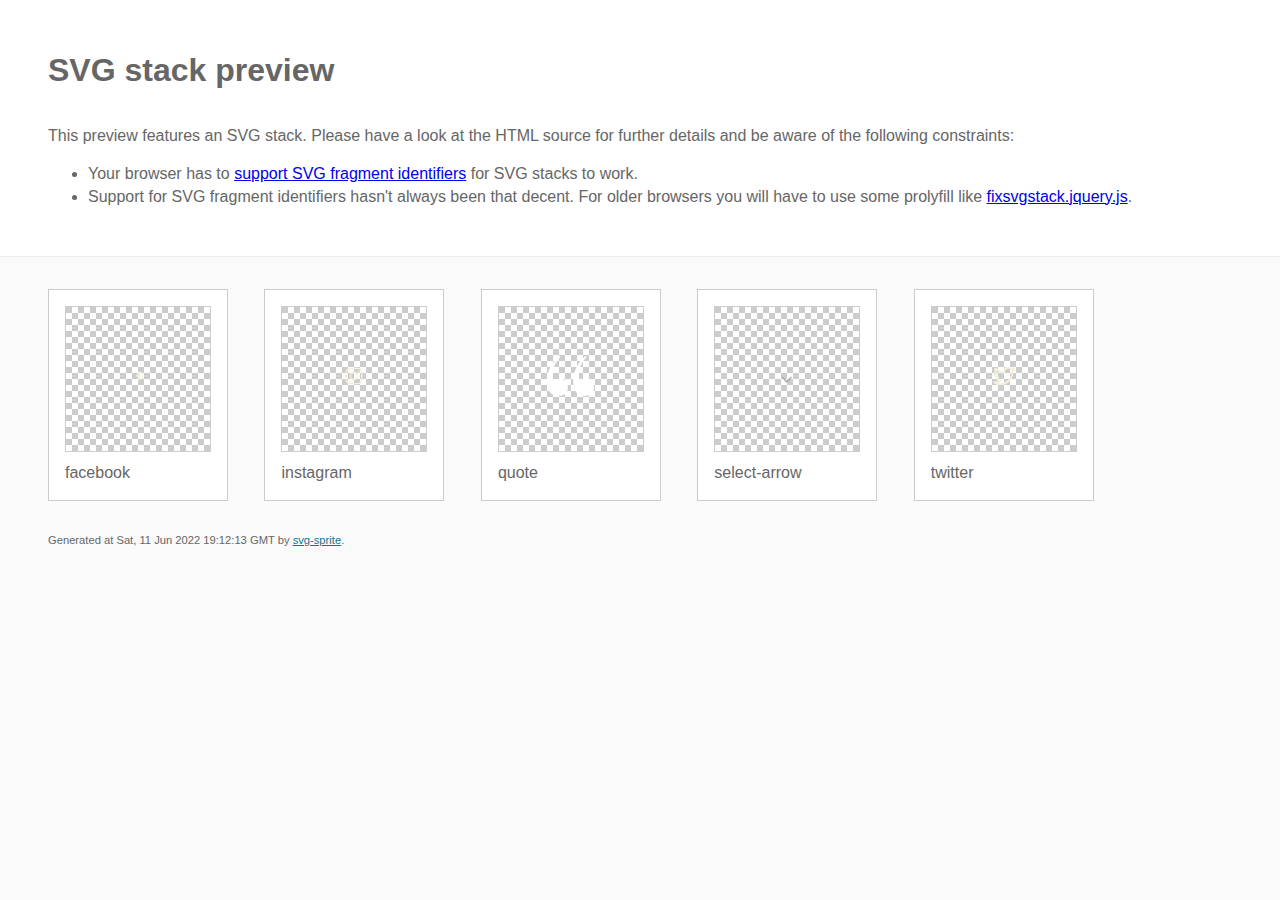
==== img/stack/sprite.stack.html @ 82751cbf "add files" ====
<!DOCTYPE html>
<html lang="en" xmlns="http://www.w3.org/1999/xhtml">
	<head>
		<meta charset="utf-8"/>
		<meta http-equiv="X-UA-Compatible" content="IE=Edge"/>
		<title>SVG stack preview | svg-sprite</title>
		<style>@charset "UTF-8";body{padding:0;margin:0;color:#666;background:#fafafa;font-family:Arial,Helvetica,sans-serif;font-size:1em;line-height:1.4}header{display:block;padding:3em 3em 2em 3em;background-color:#fff}header p{margin:2em 0 0 0}section{border-top:1px solid #eee;padding:2em 3em 0 3em}section ul{margin:0;padding:0}section li{display:inline;display:inline-block;background-color:#fff;position:relative;margin:0 2em 2em 0;vertical-align:top;border:1px solid #ccc;padding:1em 1em 3em 1em;cursor:default}.icon-box{margin:0;width:144px;height:144px;position:relative;background:#ccc url("[data-uri]") top left repeat;border:1px solid #ccc;display:table-cell;vertical-align:middle;text-align:center}.icon{display:inline;display:inline-block}h1{margin-top:0}h2{margin:0;padding:0;font-size:1em;font-weight:normal;white-space:nowrap;overflow:hidden;text-overflow:ellipsis;position:absolute;left:1em;right:1em;bottom:1em}footer{display:block;margin:0;padding:0 3em 3em 3em}footer p{margin:0;font-size:.7em}footer a{color:#0f7595;margin-left:0}</style>

<!--

Sprite shape dimensions
====================================================================================================
You will need to set the sprite shape dimensions via CSS when you use them as stack SVGs, otherwise
they would become a huge 100% in size. You may use the following dimension classes for doing so.
They might well be outsourced to an external stylesheet of course.

-->

<style type="text/css">
	.svg-facebook-dims { width: 11px; height: 20px; }
	.svg-instagram-dims { width: 20px; height: 20px; }
	.svg-quote-dims { width: 47px; height: 40px; }
	.svg-select-arrow-dims { width: 14px; height: 9px; }
	.svg-twitter-dims { width: 23px; height: 20px; }
</style>

<!--
====================================================================================================
-->

	</head>
	<body>
		<header>
			<h1>SVG stack preview</h1>
			<p>This preview features an SVG stack. Please have a look at the HTML source for further details and be aware of the following constraints:</p>
			<ul>
				<li>Your browser has to <a href="http://caniuse.com/#feat=svg-fragment" target="_blank" rel="noopener noreferrer">support SVG fragment identifiers</a> for SVG stacks to work.</li>
				<li>Support for SVG fragment identifiers hasn't always been that decent. For older browsers you will have to use some prolyfill like <a href="https://github.com/preciousforever/SVG-Stacker/blob/master/fixsvgstack.jquery.js" target="_blank" rel="noopener noreferrer">fixsvgstack.jquery.js</a>.</li>
			</ul>
		</header>
		<section>

<!--

SVG stack
====================================================================================================
These SVG images make use of fragment identifiers (IDs) to reference certain portions of the
external sprite. By default, all shapes inside the sprite are hidden by CSS. The `:target` pseudo
selector is used to show the very shape that is referenced by the fragment identifier.

-->

			<ul>

				<li title="facebook">
					<div class="icon-box">

						<!-- facebook -->
						<img src="../icons/icons.svg#facebook" class="svg-facebook-dims" alt="facebook"/>

					</div>
					<h2>facebook</h2>
				</li>
				<li title="instagram">
					<div class="icon-box">

						<!-- instagram -->
						<img src="../icons/icons.svg#instagram" class="svg-instagram-dims" alt="instagram"/>

					</div>
					<h2>instagram</h2>
				</li>
				<li title="quote">
					<div class="icon-box">

						<!-- quote -->
						<img src="../icons/icons.svg#quote" class="svg-quote-dims" alt="quote"/>

					</div>
					<h2>quote</h2>
				</li>
				<li title="select-arrow">
					<div class="icon-box">

						<!-- select-arrow -->
						<img src="../icons/icons.svg#select-arrow" class="svg-select-arrow-dims" alt="select-arrow"/>

					</div>
					<h2>select-arrow</h2>
				</li>
				<li title="twitter">
					<div class="icon-box">

						<!-- twitter -->
						<img src="../icons/icons.svg#twitter" class="svg-twitter-dims" alt="twitter"/>

					</div>
					<h2>twitter</h2>
				</li>
			</ul>

<!--
====================================================================================================
-->

		</section>
		<footer>
			<p>Generated at Sat, 11 Jun 2022 19:12:13 GMT by <a href="https://github.com/svg-sprite/svg-sprite" target="_blank" rel="noopener noreferrer">svg-sprite</a>.</p>
		</footer>
	</body>
</html>
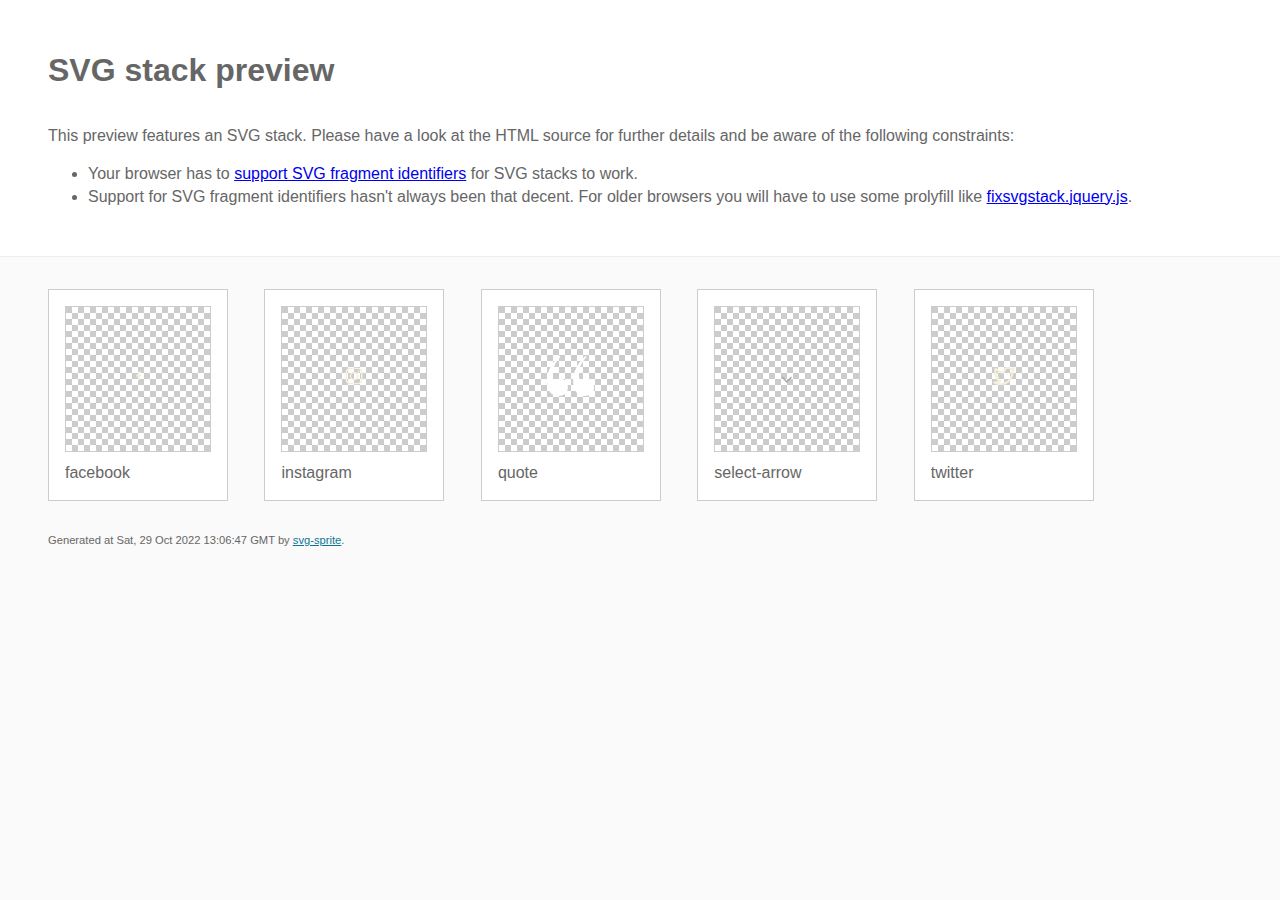
==== commit 1078c053: "add files" ====
--- a/img/stack/sprite.stack.html
+++ b/img/stack/sprite.stack.html
@@ -105,7 +105,7 @@
 
 		</section>
 		<footer>
-			<p>Generated at Sat, 11 Jun 2022 19:12:13 GMT by <a href="https://github.com/svg-sprite/svg-sprite" target="_blank" rel="noopener noreferrer">svg-sprite</a>.</p>
+			<p>Generated at Sat, 29 Oct 2022 13:06:47 GMT by <a href="https://github.com/svg-sprite/svg-sprite" target="_blank" rel="noopener noreferrer">svg-sprite</a>.</p>
 		</footer>
 	</body>
 </html>
